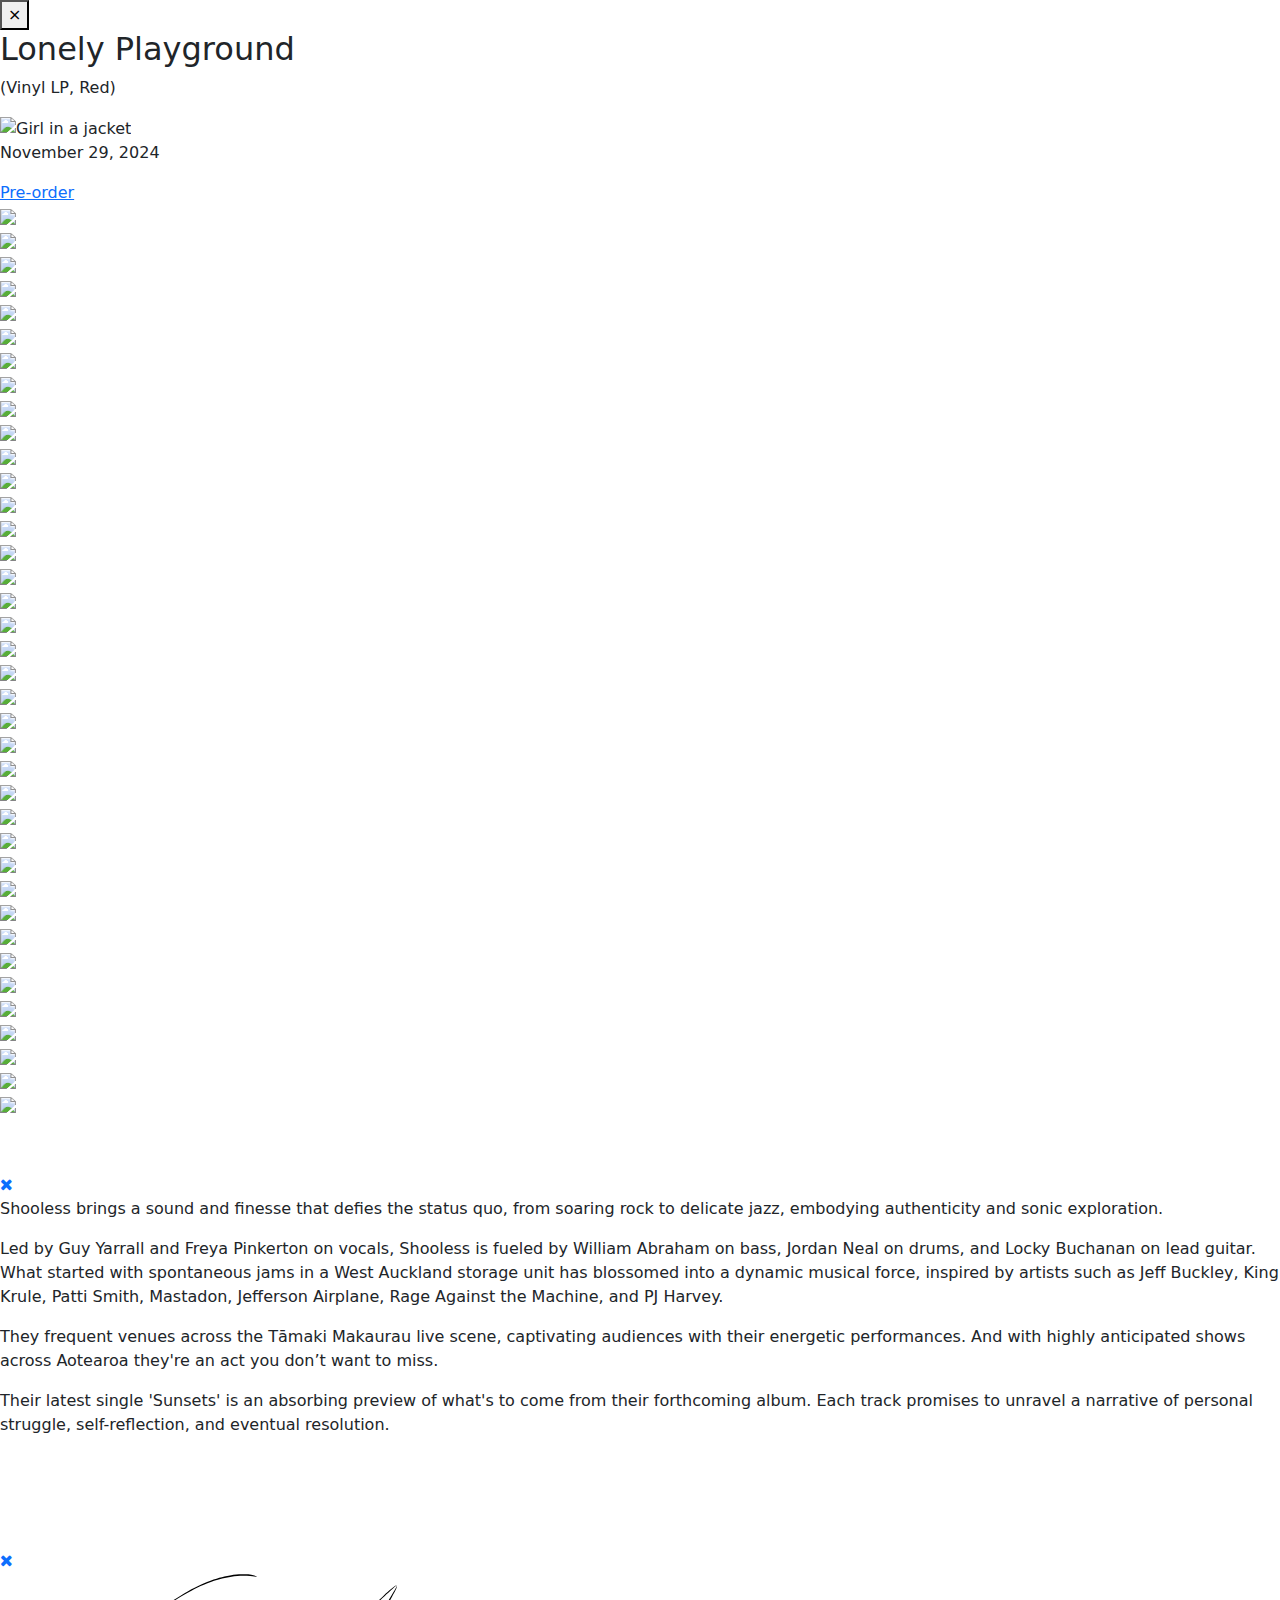
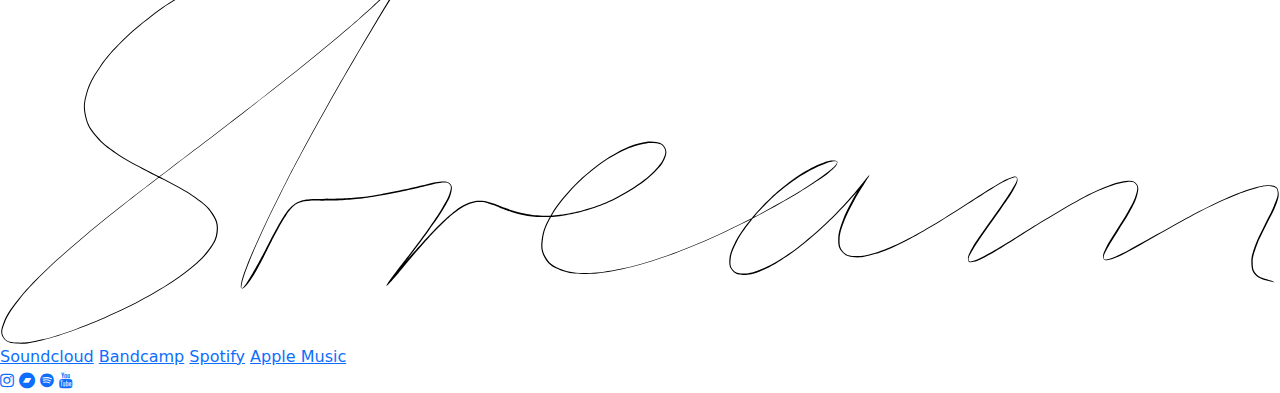
==== index.html @ 8b2c7d18 "Update index.html" ====
<!DOCTYPE html>
<html>

<head>
  <meta charset="utf-8">
  <meta name="viewport" content="width=device-width">
  <link rel="preload" as="image" href="assets/images/1.png/"/>
  <link rel="icon" type="image/x-icon" href="assets/favicon.ico">
  <title>SHOOLESS</title>
  <link href="https://cdn.jsdelivr.net/npm/bootstrap@5.3.3/dist/css/bootstrap.min.css" rel="stylesheet" integrity="sha384-QWTKZyjpPEjISv5WaRU9OFeRpok6YctnYmDr5pNlyT2bRjXh0JMhjY6hW+ALEwIH" crossorigin="anonymous">
  <link rel="stylesheet" href="https://use.typekit.net/zwz7jfz.css">

  <link rel="preload" href="assets/fonts/Blur-Light.woff" as="font" type="font/woff" crossorigin>
  <link rel="preload" href="assets/fonts/Magda-Light.woff" as="font" type="font/woff" crossorigin>
   <link rel="preload" href="assets/fonts/Magda-Regular.woff" as="font" type="font/woff" crossorigin>
  <link href="style.css" rel="stylesheet" type="text/css" />  <link href="scrollCue.css" rel="stylesheet" type="text/css" />
  <script src="https://ajax.googleapis.com/ajax/libs/jquery/1.11.3/jquery.min.js"></script>
  <link rel="stylesheet" href="https://cdnjs.cloudflare.com/ajax/libs/font-awesome/4.7.0/css/font-awesome.min.css">
  

</head>

<body>
  
  
  <main id="home">
    
    <div class="gradient" id="bg">
      <div class="popup">
        <button id="close">&times;</button>
        <h2>Lonely Playground</h2>
        <p>(Vinyl LP, Red)</p>
       
         
          <img src="https://i.ibb.co/zhg22vD/shooless-album.gif" alt="Girl in a jacket">
       <p>November 29, 2024</p>
        <a target="_blank" href="//flyingout.co.nz/products/shooless-lonely-playground-vinyl-lp-red">Pre-order</a>
    </div>

  <div id="gallery" onclick="off()"> <div class="masonry" data-cues="fadeIn">
     <div class="mItem">
       <img src="https://i.ibb.co/XxSFtz8/img55.jpg">
     </div>

     <div class="mItem">
       <img src="https://i.ibb.co/wgDfdRt/Copy-of-000046.jpg">
     </div>

     <div class="mItem">
       <img src="https://i.ibb.co/3TRYtvr/Copy-of-000065.jpg">
     </div>

     <div class="mItem">
       <img src="https://i.ibb.co/nCXF9Vc/img52.jpg">
     </div>


     <div class="mItem">
       <img src="https://i.ibb.co/yfmLkL7/img26.jpg">
     </div>

     <div class="mItem">
       <img src="https://i.ibb.co/k5f82JV/img54.jpg">
     </div>

     <div class="mItem">
       <img src="https://i.ibb.co/3pVPFyK/img14.jpg">
     </div>

     <div class="mItem">
       <img src="https://i.ibb.co/8cN0fqf/img2.jpg">
     </div>
     <div class="mItem">
       <img src="https://i.ibb.co/VQt4QXf/img50.jpg">
     </div>

     <div class="mItem">
       <img src="https://i.ibb.co/NTmv9bb/img5.jpg">
     </div>


     <div class="mItem">
       <img src="https://i.ibb.co/xC1Wwb3/img10.jpg">
     </div>

     <div class="mItem">
       <img src="https://i.ibb.co/VmfR4z0/img34.jpg">
     </div>
     <div class="mItem">
       <img src="https://i.ibb.co/ZXNPTKG/img53.jpg">
     </div>
     <div class="mItem">
       <img src="https://i.ibb.co/vhWSgY2/3941-E17-EC2862390-E7-EA24-E09-F3-C8-CAE-video-dashinit.gif">
     </div>

     <div class="mItem">
       <img src="https://i.ibb.co/0KW28PR/img4.jpg">
     </div>

     <div class="mItem">
       <img src="https://i.ibb.co/wcSmQ0F/img56.jpg">
     </div>

     <div class="mItem">
       <img src="https://i.ibb.co/1RJxH1t/img11.jpg">
     </div>

     <div class="mItem">
       <img src="https://i.ibb.co/mczpSG8/img8.jpg">
     </div>
     <div class="mItem">
       <img src="https://i.ibb.co/KNZvngt/img23.jpg">
     </div>

     <div class="mItem">
       <img src="https://i.ibb.co/7nw6vRs/img20.jpg">
     </div>

     <div class="mItem">
       <img src="https://i.ibb.co/jJsL0Ws/img24.jpg">
     </div>

     <div class="mItem">
       <img src="https://i.ibb.co/NYrPqFg/img7.jpg">
     </div>
     <div class="mItem">
       <img src="https://i.ibb.co/r6SpBzH/img44.jpg">
     </div>

     <div class="mItem">
       <img src="https://i.ibb.co/WFNL258/img32.jpg">
     </div>

     <div class="mItem">
       <img src="https://i.ibb.co/C1TcC4q/img22.jpg">
     </div>

     <div class="mItem">
       <img src="https://i.ibb.co/txdfh20/img16.jpg">
     </div>
     <div class="mItem">
       <img src="https://i.ibb.co/kg7ZXdt/img27.jpg">
     </div>

     <div class="mItem">
       <img src="https://i.ibb.co/jbL57W4/img3.jpg">
     </div>

     <div class="mItem">
       <img src="https://i.ibb.co/LvFNjFw/img33.jpg">
     </div>

     <div class="mItem">
       <img src="https://i.ibb.co/BKDJXRr/img30.jpg">
     </div>
     <div class="mItem">
       <img src="https://i.ibb.co/NFkkgdK/img37.png">
     </div>

     <div class="mItem">
       <img src="https://i.ibb.co/jgWDjnG/img28.jpg">
     </div>



     <div class="mItem">
       <img src="https://i.ibb.co/wYGLb66/img43.jpg">
     </div>

     <div class="mItem">
       <img src="https://i.ibb.co/TPpzKh4/img6.jpg">
     </div>
     <div class="mItem">
       <img src="https://i.ibb.co/fn9WV07/img19.jpg">
     </div>

     <div class="mItem">
       <img src="https://i.ibb.co/LgbWZMF/img18.jpg">
     </div>

     <div class="mItem">
       <img src="https://i.ibb.co/8st5Tgv/img31.jpg">
     </div>

     <div class="mItem">
       <img src="https://i.ibb.co/jzZvzHZ/img12.jpg">
     </div>

   </div></div>


  <nav class="navbar navbar-expand-md navbar-dark">
    <div class="container-fluid">
      <a class="navbar-brand d-md-none" href="#"onclick="off()">Shooless</a>
      
      <button class="navbar-toggler" type="button" data-bs-toggle="collapse" data-bs-target="#navbarNav" aria-controls="navbarNav" aria-expanded="false" aria-label="Toggle navigation">
        <span class="navbar-toggler-icon"></span>
      </button>
      <div class="collapse navbar-collapse" id="navbarNav">
        <ul class="navbar-nav mx-auto">
          <li class="nav-item">
            <a style="cursor:pointer"class="nav-link"onclick="openBio()">Bio</a>
          </li>
          
          <li class="nav-item">
            <a class="nav-link" href="music.html">Music</a>
          </li>
          <li class="nav-item">
            <a style="cursor:pointer"class="nav-link"onclick="openStream()">Stream</a>
          </li>
           <a class="navbar-brand d-none d-md-block" href="#"onclick="off()">Shooless</a>
          <li class="nav-item">
             <a style="cursor:pointer"class="nav-link"onclick="on()">Gallery</a>
          </li>
          <li class="nav-item">
            <a class="nav-link" target="_blank" href="https://ajgamlen.github.io/shooless-epk/">EPK</a>
          </li>
          <li class="nav-item">
            <a class="nav-link" href="mailto:shoolessband@gmail.com">Contact</a>
          </li>
        </ul>
      </div>
    </div>
  </nav>
   
    <div id="aboutSection" class="overlay" onclick="closeBio()">
      <a href="javascript:void(0)" class="closebtn" onclick="closeBio()"><i class="fa fa-times"></i></a>
 <div class="overlay-content">
       <p>Shooless brings a sound and finesse that defies the status quo, from soaring rock to delicate jazz, embodying authenticity and sonic exploration.</p> 
        <p>Led by Guy Yarrall and Freya Pinkerton on vocals, Shooless is fueled by William Abraham on bass, Jordan Neal on drums, and Locky Buchanan on lead guitar. What started with spontaneous jams in a West Auckland storage unit has blossomed into a dynamic musical force, inspired by artists such as Jeff Buckley, King Krule, Patti Smith, Mastadon, Jefferson Airplane, Rage Against the Machine, and PJ Harvey.</p> 
        <p>They frequent venues across the Tāmaki Makaurau live scene, captivating audiences with their energetic performances. And with highly anticipated shows across Aotearoa they're an act you don’t want to miss.</p>
       <p>Their latest single 'Sunsets' is an absorbing preview of what's to come from their forthcoming album. Each track promises to unravel a narrative of personal struggle, self-reflection, and eventual resolution.
</p><br><br><br><br>
      </div>
    </div>

     <div id="streamNav" class="stream">
       <a href="javascript:void(0)" class="closebtn" onclick="closeStream()"><i class="fa fa-times"></i></a>
         <div class="title"><?xml version="1.0" encoding="UTF-8"?>
         <svg id="canvas" xmlns="http://www.w3.org/2000/svg" viewBox="0 0 514.55 149.54">
           <defs>
           </defs>
           <path class="cls-1" d="M102.84,1.27c-.74-.2-1.66-.67-3.74-.72-2.08-.06-3.48-.18-6.65.44-3.18.62-5.23,1.01-9.23,2.66-4.01,1.65-6.27,2.86-10.8,5.59-4.52,2.72-7.18,4.47-11.83,8.03-4.64,3.57-7.29,5.71-11.41,9.81-4.11,4.09-6.26,6.44-9.16,10.67-2.9,4.23-4.17,6.5-5.33,10.48-1.16,3.99-1.25,5.93-.47,9.45s1.86,5.15,4.37,8.17c2.51,3.02,4.42,4.33,8.17,6.93,3.76,2.61,6.24,3.72,10.61,6.1,4.37,2.37,7.02,3.45,11.23,5.78,4.21,2.32,6.54,3.42,9.83,5.84,3.29,2.42,4.89,3.64,6.62,6.26,1.73,2.63,2.3,3.98,2.04,6.88-.26,2.9-.94,4.43-3.34,7.63-2.4,3.21-4.33,4.99-8.67,8.4-4.34,3.42-7.31,5.33-13.03,8.68-5.73,3.35-9.29,5.13-15.59,8.07-6.29,2.95-9.94,4.47-15.9,6.65-5.96,2.19-9.09,3.2-13.88,4.29-4.79,1.1-7.02,1.38-10.05,1.19s-4.15-.59-5.1-2.15c-.96-1.56-.85-2.73.31-5.64,1.17-2.91,2.31-4.85,5.5-8.91s5.46-6.52,10.44-11.4c4.98-4.88,8.12-7.59,14.45-13,6.34-5.42,10-8.34,17.23-14.08,7.23-5.74,11.27-8.74,18.93-14.62s11.77-8.94,19.38-14.77c7.61-5.84,11.51-8.82,18.65-14.4,7.15-5.58,10.74-8.39,17.07-13.5,6.32-5.11,9.38-7.66,14.56-12.04,5.18-4.38,7.57-6.51,11.33-9.87,3.76-3.35,5.47-5.11,7.48-6.89,2-1.79,2.49-2.45,2.56-2.03.06.41-.58,1.23-2.24,4.08-1.65,2.85-3.04,5.06-6.05,10.16s-5.1,8.59-9.01,15.33c-3.9,6.74-6.3,10.85-10.52,18.38-4.23,7.53-6.59,11.73-10.61,19.26-4.02,7.52-6.09,11.55-9.49,18.37-3.39,6.81-5,10.24-7.49,15.7s-3.55,7.91-4.96,11.58c-1.42,3.66-1.8,5-2.12,6.74-.32,1.74-.08,2.03.52,1.96s1.27-.75,2.48-2.33c1.2-1.58,2.09-3.01,3.55-5.58,1.47-2.57,2.29-4.38,3.79-7.26,1.49-2.89,2.29-4.55,3.7-7.17s2.08-3.93,3.35-5.93c1.27-1.99,1.76-2.82,2.99-4.07,1.24-1.25,1.75-1.58,3.2-2.17,1.44-.58,2.17-.59,4.03-.75,1.87-.15,2.89.01,5.29-.02,2.4-.03,3.77.01,6.7-.15,2.92-.15,4.63-.23,7.94-.61,3.32-.39,5.15-.7,8.63-1.31,3.49-.62,5.42-1.05,8.81-1.76,3.39-.72,5.18-1.16,8.15-1.82,2.97-.65,4.6-1.26,6.71-1.46,2.11-.21,3.03-.33,3.85.44.81.77.8,1.45.22,3.4-.59,1.94-1.39,3.34-3.15,6.31-1.77,2.97-3.21,5.02-5.68,8.55-2.47,3.52-4.16,5.72-6.68,9.06-2.51,3.34-4.03,5.16-5.9,7.65-1.88,2.48-2.73,3.61-3.49,4.77-.75,1.16-.78,1.42-.28,1.03.51-.39,1.22-1.13,2.81-2.97,1.59-1.84,2.8-3.45,5.14-6.22,2.35-2.77,3.89-4.63,6.59-7.62,2.7-2.99,4.25-4.74,6.9-7.32,2.66-2.58,4.02-3.84,6.38-5.59,2.37-1.74,3.43-2.37,5.45-3.15,2.03-.77,2.82-.81,4.68-.71,1.86.1,2.62.55,4.61,1.21,2,.66,2.97,1.3,5.36,2.1,2.39.8,3.67,1.35,6.58,1.9,2.91.55,4.54.83,7.99.85,3.44.03,5.38-.09,9.24-.73,3.86-.64,6.05-1.16,10.07-2.47,4.02-1.31,6.24-2.22,10.03-4.09,3.8-1.87,5.78-3.09,8.95-5.27,3.18-2.17,4.78-3.41,6.94-5.61,2.16-2.19,3.06-3.42,3.87-5.35.8-1.93.84-2.98.17-4.31-.68-1.33-1.47-1.96-3.54-2.34-2.08-.37-3.63-.39-6.83.47-3.21.85-5.3,1.65-9.18,3.81-3.87,2.16-6.26,3.78-10.2,6.98-3.93,3.2-6.16,5.3-9.47,9.03-3.3,3.74-4.99,5.9-7.07,9.64-2.08,3.75-2.88,5.79-3.33,9.09-.45,3.29-.29,4.94,1.08,7.39,1.37,2.45,2.62,3.53,5.77,4.86,3.15,1.32,5.28,1.72,9.96,1.78,4.69.07,7.57-.31,13.48-1.46,5.9-1.16,9.37-2.15,16.04-4.32,6.66-2.17,10.44-3.67,17.28-6.54,6.84-2.88,10.53-4.67,16.91-7.84,6.39-3.16,9.61-4.96,15-7.98,5.4-3.03,7.98-4.63,11.96-7.15,3.98-2.52,5.69-3.66,7.93-5.44,2.23-1.78,2.81-2.51,3.26-3.48.44-.97.08-1.26-1.02-1.37-1.09-.11-2.21,0-4.48.83-2.27.82-3.86,1.51-6.87,3.29-3,1.77-4.85,2.98-8.14,5.57-3.3,2.6-5.2,4.25-8.32,7.4-3.11,3.15-4.78,5.1-7.26,8.35-2.47,3.25-3.67,5.01-5.1,7.89-1.44,2.89-1.9,4.36-2.07,6.55-.17,2.19.14,3.2,1.24,4.41,1.1,1.22,2.06,1.62,4.26,1.67s3.67-.23,6.73-1.41,4.92-2.19,8.56-4.48c3.64-2.3,5.76-3.86,9.65-7.01,3.89-3.15,6.09-5.15,9.81-8.74,3.72-3.58,5.89-5.97,8.79-9.18,2.89-3.21,4.25-5.03,5.69-6.87,1.43-1.85,1.64-2.45,1.47-2.34-.17.11-1,.92-2.34,2.89-1.33,1.97-2.66,3.88-4.34,6.97-1.67,3.09-2.88,5.31-4.03,8.49-1.15,3.19-1.71,4.92-1.74,7.43-.03,2.5.27,3.65,1.59,5.09s2.38,1.95,5.02,2.11c2.63.16,4.38-.17,8.15-1.31,3.77-1.14,6.09-2.16,10.7-4.4,4.61-2.24,7.35-3.87,12.34-6.81,4.99-2.93,7.81-4.85,12.59-7.85,4.79-3,7.53-4.89,11.33-7.15,3.8-2.25,5.64-3.34,7.67-4.14,2.03-.81,2.38-.79,2.46.11s-.64,1.99-2.07,4.4c-1.43,2.41-2.86,4.41-5.09,7.64-2.23,3.23-3.89,5.37-6.06,8.52-2.17,3.15-3.5,4.88-4.79,7.24-1.29,2.36-1.8,3.45-1.67,4.56.14,1.11.61,1.37,2.37.98,1.76-.39,3.15-1.15,6.43-2.95,3.27-1.8,5.5-3.3,9.94-6.05s7.27-4.64,12.28-7.68,7.94-4.91,12.78-7.5c4.84-2.6,7.47-3.91,11.41-5.48,3.94-1.57,5.82-2.08,8.29-2.37,2.47-.29,3.27-.1,4.06.92.8,1.03.58,2.03-.07,4.21-.65,2.18-1.59,3.82-3.16,6.69-1.57,2.86-2.96,4.76-4.71,7.63-1.75,2.88-3,4.54-4.05,6.76-1.05,2.21-1.54,3.33-1.19,4.31.35.99.87,1.15,2.94.61s3.68-1.39,7.4-3.33c3.73-1.93,6.26-3.56,11.22-6.35,4.96-2.78,8.12-4.7,13.58-7.57,5.46-2.87,8.66-4.55,13.73-6.78s7.84-3.3,11.61-4.37c3.78-1.08,5.34-1.3,7.27-1.03,1.93.28,2.2.81,2.37,2.39.16,1.57-.48,2.86-1.54,5.48-1.05,2.62-2.23,4.47-3.72,7.61-1.5,3.14-2.68,5.05-3.74,8.11-1.07,3.06-1.67,4.69-1.58,7.17.09,2.48.37,3.72,2.02,5.23,1.65,1.51,4.96,1.92,6.23,2.33,1.27.4,1.3.23.12-.31-1.18-.54-4.44-.94-6.01-2.39-1.56-1.45-1.78-2.51-1.82-4.87-.04-2.36.56-3.95,1.64-6.95,1.07-2.99,2.25-4.89,3.74-8.03,1.5-3.14,2.74-4.97,3.75-7.66,1-2.68,1.54-4.08,1.26-5.77-.28-1.7-.64-2.35-2.66-2.7-2.03-.34-3.63-.1-7.44.98-3.82,1.09-6.57,2.2-11.64,4.45-5.08,2.25-8.28,3.93-13.76,6.8-5.47,2.86-8.64,4.77-13.61,7.52-4.98,2.75-7.55,4.33-11.26,6.25-3.71,1.92-5.32,2.71-7.29,3.33-1.98.62-2.37.62-2.58-.22-.21-.84.4-1.84,1.52-3.96,1.12-2.13,2.32-3.81,4.08-6.68,1.76-2.86,3.16-4.75,4.73-7.66,1.56-2.91,2.51-4.6,3.09-6.88.57-2.28.68-3.39-.23-4.53-.92-1.15-1.8-1.45-4.35-1.2-2.54.25-4.42.85-8.39,2.45-3.97,1.59-6.59,2.93-11.43,5.54-4.85,2.61-7.78,4.47-12.81,7.5-5.02,3.02-7.86,4.9-12.32,7.62-4.46,2.71-6.73,4.14-9.98,5.94-3.24,1.79-4.6,2.55-6.26,3.04-1.65.49-1.99.37-2-.6s.61-1.95,1.94-4.24c1.34-2.29,2.58-4.06,4.75-7.2,2.17-3.14,3.85-5.26,6.09-8.5,2.24-3.24,3.75-5.2,5.12-7.69,1.37-2.48,1.94-3.7,1.72-4.74-.21-1.04-.69-1.2-2.8-.46-2.11.74-3.94,1.89-7.75,4.16-3.81,2.27-6.52,4.19-11.3,7.2-4.78,3.01-7.6,4.93-12.59,7.85-4.98,2.91-7.73,4.53-12.33,6.74-4.6,2.21-6.94,3.18-10.67,4.29-3.73,1.1-5.43,1.36-7.97,1.24-2.54-.12-3.52-.51-4.73-1.84-1.22-1.32-1.44-2.39-1.35-4.79.1-2.4.64-4.09,1.81-7.2,1.17-3.12,2.39-5.31,4.04-8.39,1.65-3.07,2.98-4.96,4.2-7,1.22-2.03,1.88-2.95,1.88-3.18s-.36.25-1.87,2.03c-1.51,1.77-2.8,3.64-5.68,6.85s-5.01,5.62-8.72,9.2c-3.7,3.58-5.91,5.58-9.8,8.7-3.89,3.12-6.01,4.67-9.65,6.91-3.63,2.25-5.51,3.18-8.51,4.34-3,1.15-4.41,1.42-6.51,1.43-2.09,0-2.96-.29-3.97-1.39-1-1.1-1.25-2.01-1.04-4.1.2-2.09.64-3.51,2.06-6.35,1.41-2.84,2.56-4.61,5-7.84,2.45-3.23,4.11-5.19,7.21-8.31,3.11-3.13,5.01-4.77,8.31-7.32,3.29-2.54,5.17-3.69,8.16-5.41,2.99-1.73,4.58-2.34,6.78-3.21,2.2-.88,3.22-1.13,4.22-1.17,1.01-.05,1.32.12.81.95-.51.83-1.11,1.46-3.35,3.21-2.23,1.74-3.87,2.98-7.81,5.52-3.95,2.54-6.53,4.15-11.91,7.19s-8.6,4.84-14.98,8c-6.37,3.17-10.06,4.96-16.9,7.83-6.83,2.86-10.61,4.35-17.26,6.51-6.66,2.15-10.14,3.13-16.02,4.26s-8.76,1.47-13.4,1.39c-4.64-.09-6.72-.52-9.78-1.81-3.07-1.3-4.22-2.31-5.53-4.66-1.32-2.35-1.49-3.88-1.05-7.09s1.19-5.24,3.24-8.94c2.05-3.71,3.72-5.87,7.01-9.58,3.28-3.71,5.51-5.8,9.43-8.97,3.92-3.17,6.32-4.77,10.17-6.87,3.86-2.11,5.96-2.82,9.09-3.66,3.14-.83,4.62-.82,6.59-.53,1.97.29,2.69.79,3.29,1.98.6,1.18.53,2.12-.28,3.94-.82,1.82-1.69,3.01-3.82,5.16s-3.67,3.43-6.81,5.6c-3.14,2.17-5.11,3.4-8.88,5.26-3.77,1.86-5.98,2.76-9.97,4.06-4,1.29-6.18,1.79-10.01,2.41s-5.75.72-9.16.66c-3.4-.05-4.99-.37-7.87-.93-2.87-.57-4.11-1.11-6.49-1.89-2.37-.79-3.35-1.4-5.38-2.03-2.03-.64-2.84-1.06-4.77-1.15-1.94-.08-2.79-.04-4.89.74s-3.21,1.41-5.61,3.17c-2.4,1.77-3.73,3.08-6.41,5.67-2.67,2.6-4.21,4.35-6.94,7.33-2.73,2.97-4.33,4.79-6.7,7.55-2.37,2.75-3.63,4.32-5.15,6.22-1.51,1.91-2.06,2.78-2.41,3.29-.34.52-.18.36.7-.7.87-1.07,1.77-2.16,3.67-4.62,1.91-2.46,3.34-4.35,5.85-7.7,2.51-3.36,4.21-5.54,6.71-9.06,2.49-3.52,3.99-5.53,5.77-8.54,1.78-3,2.59-4.44,3.12-6.49.52-2.06.42-2.87-.51-3.78-.92-.9-1.93-.88-4.12-.75-2.18.13-3.81.76-6.79,1.41-2.99.66-4.75,1.15-8.13,1.87-3.39.73-5.31,1.15-8.79,1.75-3.48.61-5.3.91-8.61,1.26-3.3.36-4.99.4-7.91.53-2.91.13-4.27.09-6.67.14-2.4.05-3.43-.08-5.33.12-1.91.19-2.67.25-4.18.88-1.51.63-2.06,1-3.36,2.28-1.3,1.27-1.83,2.1-3.14,4.11-1.31,2.01-1.98,3.32-3.41,5.94-1.44,2.61-2.22,4.29-3.75,7.15-1.52,2.87-2.43,4.62-3.87,7.19-1.45,2.56-2.27,4-3.34,5.64-1.07,1.63-1.59,2.38-2.02,2.54-.44.15-.56-.07-.16-1.76.39-1.68.74-3.02,2.14-6.68,1.4-3.65,2.4-6.13,4.87-11.59,2.46-5.46,4.06-8.9,7.45-15.71,3.38-6.82,5.45-10.85,9.47-18.37,4.02-7.53,6.38-11.73,10.62-19.25,4.24-7.52,6.64-11.62,10.57-18.35,3.93-6.73,6.04-10.2,9.08-15.28,3.05-5.08,4.53-7.23,6.14-10.12,1.61-2.9,2.11-3.83,1.9-4.35-.2-.52-.85,0-2.92,1.74s-3.68,3.59-7.42,6.97c-3.74,3.37-6.11,5.52-11.28,9.92-5.16,4.39-8.22,6.94-14.53,12.06-6.32,5.11-9.91,7.93-17.05,13.51-7.14,5.59-11.05,8.57-18.65,14.4-7.61,5.83-11.71,8.9-19.38,14.77-7.66,5.88-11.7,8.88-18.94,14.61-7.24,5.74-10.91,8.65-17.26,14.06-6.35,5.4-9.5,8.1-14.51,12.97-5.01,4.87-7.3,7.3-10.54,11.37-3.23,4.07-4.46,5.99-5.62,8.98-1.16,3-1.19,4.31-.15,5.99,1.04,1.68,2.25,2.18,5.35,2.41,3.1.22,5.34-.15,10.16-1.28,4.81-1.12,7.94-2.14,13.91-4.34,5.96-2.2,9.61-3.72,15.92-6.67,6.31-2.95,9.87-4.71,15.62-8.06,5.74-3.34,8.72-5.24,13.1-8.66,4.38-3.42,6.34-5.18,8.79-8.44,2.45-3.25,3.19-4.84,3.45-7.85.27-3-.34-4.47-2.11-7.17-1.77-2.71-3.43-3.91-6.76-6.35-3.33-2.45-5.66-3.53-9.88-5.86-4.23-2.33-6.88-3.4-11.24-5.78-4.35-2.37-6.83-3.49-10.56-6.08-3.72-2.59-5.61-3.9-8.08-6.87-2.48-2.96-3.52-4.53-4.3-7.98-.77-3.45-.7-5.32.44-9.25,1.14-3.93,2.38-6.19,5.25-10.39,2.88-4.21,5.02-6.55,9.11-10.63,4.1-4.08,6.75-6.22,11.39-9.77,4.64-3.55,7.3-5.28,11.82-7.97s6.79-3.88,10.77-5.47c3.99-1.59,6.03-1.9,9.17-2.5,3.14-.6,4.47-.48,6.52-.49,2.05-.02,2.96.37,3.71.4.75.04.78-.06.04-.25"/>
         </svg></div>
        <div class="stream-content">
          <a target="_blank" href="https://on.soundcloud.com/QHtLLLejSaa7tQf58">Soundcloud</a>
          <a target="_blank" href="https://shooless.bandcamp.com/album/shooless">Bandcamp</a>
          <a target="_blank" href="https://open.spotify.com/artist/5p2oEckUmp90qHxlA7S04Q?si=4j9NUP-GSZO93ibpaSeKpw">Spotify</a>
           <a target="_blank" href="https://music.apple.com/nz/artist/shooless/1618035089">Apple Music</a> 
       </div>
     </div>
   
     



  <div class="footer">
    <div class="center">
      <div class="icon-bar">
        <a target="_blank" href="https://www.instagram.com/shooless_band/"><i class="fa fa-instagram"></i></a>
        <a target="_blank" href="https://shooless.bandcamp.com/album/shooless"><i class="fa fa-bandcamp"></i></a>
        <a target="_blank" href="https://open.spotify.com/artist/5p2oEckUmp90qHxlA7S04Q?si=4j9NUP-GSZO93ibpaSeKpw"><i class="fa fa-spotify"></i></a>
        <a target="_blank" href="https://youtube.com/channel/UCSiPMPhBcKuW6uEUSa3tvvQ?si=33OEuWdebHv86dBB"><i class="fa fa-youtube"></i></a>
      </div>
    </div>
  </div>  </div>
    </main>
  <script src="js/script.js"></script>
  <script src="https://cdn.jsdelivr.net/npm/bootstrap@5.3.3/dist/js/bootstrap.bundle.min.js" integrity="sha384-YvpcrYf0tY3lHB60NNkmXc5s9fDVZLESaAA55NDzOxhy9GkcIdslK1eN7N6jIeHz" crossorigin="anonymous"></script>
  <script src="https://ajax.googleapis.com/ajax/libs/jquery/3.0.0/jquery.min.js"></script>
  <script src="js/jquery.ripples.js"></script>
  <script src="js/scrollCue.min.js"></script>
  <script>scrollCue.init();</script>
  <script type="text/javascript">
    window.addEventListener("load", function(){
        setTimeout(
            function open(event){
                document.querySelector(".popup").style.display = "block";
            },
            1000 
        )
    });
    
         
    
    document.querySelector("#close").addEventListener("click", function(){
        document.querySelector(".popup").style.display = "none";
    });
        </script>
  
</body>

</html>
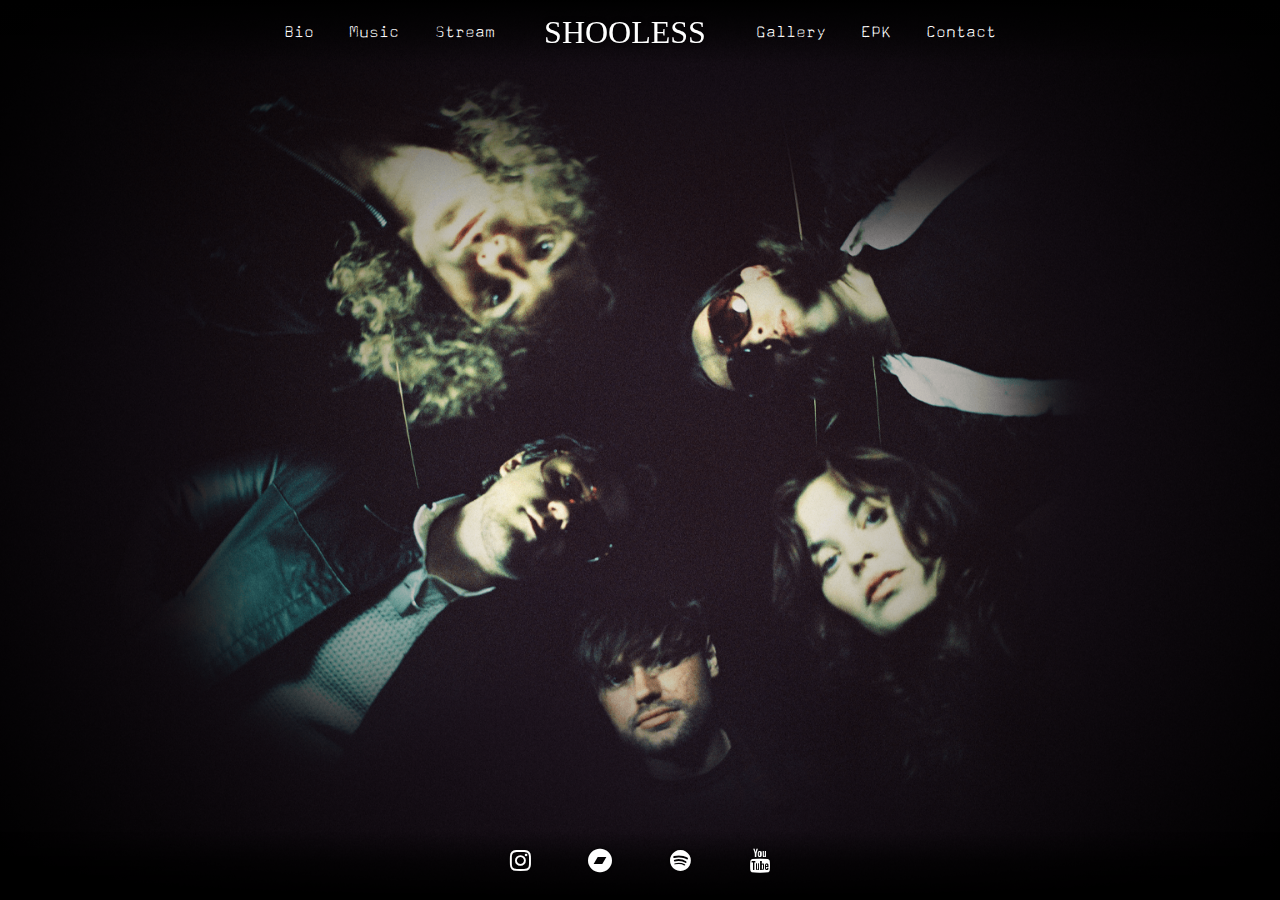
==== commit c7194c90: "Update index.html" ====
--- a/index.html
+++ b/index.html
@@ -8,6 +8,7 @@
   <link rel="icon" type="image/x-icon" href="assets/favicon.ico">
   <title>SHOOLESS</title>
   <link href="https://cdn.jsdelivr.net/npm/bootstrap@5.3.3/dist/css/bootstrap.min.css" rel="stylesheet" integrity="sha384-QWTKZyjpPEjISv5WaRU9OFeRpok6YctnYmDr5pNlyT2bRjXh0JMhjY6hW+ALEwIH" crossorigin="anonymous">
+  <link href="https://db.onlinewebfonts.com/c/af2b17049e12f8eaf2c9736e6949236a?family=Biro+Script+Plus+US" rel="stylesheet" type="text/css"/>
   <link rel="stylesheet" href="https://use.typekit.net/zwz7jfz.css">
 
   <link rel="preload" href="assets/fonts/Blur-Light.woff" as="font" type="font/woff" crossorigin>
@@ -24,9 +25,10 @@
   
   
   <main id="home">
+  
     
     <div class="gradient" id="bg">
-      <div class="popup">
+      <!-- <div class="popup">
         <button id="close">&times;</button>
         <h2>Lonely Playground</h2>
         <p>(Vinyl LP, Red)</p>
@@ -35,7 +37,40 @@
           <img src="https://i.ibb.co/zhg22vD/shooless-album.gif" alt="Girl in a jacket">
        <p>November 29, 2024</p>
         <a target="_blank" href="//flyingout.co.nz/products/shooless-lonely-playground-vinyl-lp-red">Pre-order</a>
-    </div>
+    </div> -->
+    <nav class="navbar navbar-expand-md navbar-dark">
+      <div class="container-fluid">
+        <a class="navbar-brand d-md-none" href="#"onclick="off()">Shooless</a>
+        
+        <button class="navbar-toggler" type="button" data-bs-toggle="collapse" data-bs-target="#navbarNav" aria-controls="navbarNav" aria-expanded="false" aria-label="Toggle navigation">
+          <span class="navbar-toggler-icon"></span>
+        </button>
+        <div class="collapse navbar-collapse" id="navbarNav">
+          <ul class="navbar-nav mx-auto">
+            <li class="nav-item">
+              <a style="cursor:pointer"class="nav-link"onclick="openBio()">Bio</a>
+            </li>
+            
+            <li class="nav-item">
+              <a class="nav-link" href="music.html">Music</a>
+            </li>
+            <li class="nav-item">
+              <a style="cursor:pointer"class="nav-link"onclick="openStream()">Stream</a>
+            </li>
+             <a class="navbar-brand d-none d-md-block" href="#"onclick="off()">Shooless</a>
+            <li class="nav-item">
+               <a style="cursor:pointer"class="nav-link"onclick="on()">Gallery</a>
+            </li>
+            <li class="nav-item">
+              <a class="nav-link" target="_blank" href="https://ajgamlen.github.io/shooless-epk/">EPK</a>
+            </li>
+            <li class="nav-item">
+              <a class="nav-link" href="mailto:shoolessband@gmail.com">Contact</a>
+            </li>
+          </ul>
+        </div>
+      </div>
+    </nav>
 
   <div id="gallery" onclick="off()"> <div class="masonry" data-cues="fadeIn">
      <div class="mItem">
@@ -189,47 +224,12 @@
    </div></div>
 
 
-  <nav class="navbar navbar-expand-md navbar-dark">
-    <div class="container-fluid">
-      <a class="navbar-brand d-md-none" href="#"onclick="off()">Shooless</a>
-      
-      <button class="navbar-toggler" type="button" data-bs-toggle="collapse" data-bs-target="#navbarNav" aria-controls="navbarNav" aria-expanded="false" aria-label="Toggle navigation">
-        <span class="navbar-toggler-icon"></span>
-      </button>
-      <div class="collapse navbar-collapse" id="navbarNav">
-        <ul class="navbar-nav mx-auto">
-          <li class="nav-item">
-            <a style="cursor:pointer"class="nav-link"onclick="openBio()">Bio</a>
-          </li>
-          
-          <li class="nav-item">
-            <a class="nav-link" href="music.html">Music</a>
-          </li>
-          <li class="nav-item">
-            <a style="cursor:pointer"class="nav-link"onclick="openStream()">Stream</a>
-          </li>
-           <a class="navbar-brand d-none d-md-block" href="#"onclick="off()">Shooless</a>
-          <li class="nav-item">
-             <a style="cursor:pointer"class="nav-link"onclick="on()">Gallery</a>
-          </li>
-          <li class="nav-item">
-            <a class="nav-link" target="_blank" href="https://ajgamlen.github.io/shooless-epk/">EPK</a>
-          </li>
-          <li class="nav-item">
-            <a class="nav-link" href="mailto:shoolessband@gmail.com">Contact</a>
-          </li>
-        </ul>
-      </div>
-    </div>
-  </nav>
+
    
     <div id="aboutSection" class="overlay" onclick="closeBio()">
       <a href="javascript:void(0)" class="closebtn" onclick="closeBio()"><i class="fa fa-times"></i></a>
  <div class="overlay-content">
-       <p>Shooless brings a sound and finesse that defies the status quo, from soaring rock to delicate jazz, embodying authenticity and sonic exploration.</p> 
-        <p>Led by Guy Yarrall and Freya Pinkerton on vocals, Shooless is fueled by William Abraham on bass, Jordan Neal on drums, and Locky Buchanan on lead guitar. What started with spontaneous jams in a West Auckland storage unit has blossomed into a dynamic musical force, inspired by artists such as Jeff Buckley, King Krule, Patti Smith, Mastadon, Jefferson Airplane, Rage Against the Machine, and PJ Harvey.</p> 
-        <p>They frequent venues across the Tāmaki Makaurau live scene, captivating audiences with their energetic performances. And with highly anticipated shows across Aotearoa they're an act you don’t want to miss.</p>
-       <p>Their latest single 'Sunsets' is an absorbing preview of what's to come from their forthcoming album. Each track promises to unravel a narrative of personal struggle, self-reflection, and eventual resolution.
+       <p>After making waves throughout the Tamaki Makaurau music scene with their latest singles, 'Ignorant Bliss', 'Lonely Playground', and 'Sunsets, SHOOLESS finally lift the lid on their debut album, Lonely Playground. Their record spans visceral alternative rock right through to uplifting indie groove. Each track promises to unravel a narrative of personal struggle, self-reflection, and eventual resolution. </p>
 </p><br><br><br><br>
       </div>
     </div>
@@ -271,7 +271,7 @@
   <script src="js/jquery.ripples.js"></script>
   <script src="js/scrollCue.min.js"></script>
   <script>scrollCue.init();</script>
-  <script type="text/javascript">
+  <!-- <script type="text/javascript">
     window.addEventListener("load", function(){
         setTimeout(
             function open(event){
@@ -286,7 +286,23 @@
     document.querySelector("#close").addEventListener("click", function(){
         document.querySelector(".popup").style.display = "none";
     });
-        </script>
+        </script> -->
+        <script type="text/javascript">
+          window.addEventListener("load", function(){
+              setTimeout(
+                  function open(event){
+                      document.querySelector(".bio").style.display = "block";
+                  },
+                  1000 
+              )
+          });
+          
+               
+          
+          document.querySelector("#close").addEventListener("click", function(){
+              document.querySelector(".bio").style.display = "none";
+          });
+              </script>
   
 </body>
 
--- a/style.css
+++ b/style.css
@@ -0,0 +1,533 @@
+html {
+  height: 100%;
+  width: 100%;
+}
+* {
+  margin: 0;
+  padding: 0;
+  box-sizing: border-box;
+}
+
+/* Blur Font */
+
+@font-face {
+  font-family: "Blur";
+  src: url("assets/fonts/Blur-Light.woff");
+  font-weight: light;
+}
+
+@font-face {
+  font-family: "Blur-Medium";
+  src: url("assets/fonts/Blur-Medium.woff");
+  font-weight: normal;
+}
+
+@font-face {
+  font-family: "Blur-Bold";
+  src: url("assets/fonts/Blur-Bold.woff");
+  font-weight: bold;
+}
+
+/* Magda Font */
+
+@font-face {
+  font-family: "Magda-Thin";
+  src: url("assets/fonts/Magda-Thin.woff");
+  font-weight: lighter;
+}
+
+@font-face {
+  font-family: "Magda-Light";
+  src: url("assets/fonts/Magda-Light.woff");
+  font-weight: light;
+}
+
+@font-face {
+  font-family: "Magda";
+  src: url("assets/fonts/Magda-Regular.woff");
+   font-weight: light;
+}
+
+@font-face {
+  font-family: "Magda-Cameo";
+  src: url("assets/fonts/Magda-Cameo.woff");
+  font-weight: normal;
+}
+
+@font-face {
+  font-family: "Magda-Trash";
+  src: url("assets/fonts/Magda-Trash.woff");
+  font-weight: normal;
+}
+
+
+body{
+  height: 100vh;
+  margin: 0;
+  font-family: "Magda-Light";
+  background-color: black;
+  
+}
+.sticky {
+  position: fixed;
+  top: 0;
+  width: 100%;
+  z-index: 100;
+  background: rgb(0, 0, 0);
+  background: linear-gradient(0deg, rgba(0, 0, 0, 0) 0%, rgba(0, 0, 0, 0.8) 57%, rgba(0, 0, 0, 1) 100%);
+}
+
+
+#home {
+  top: 0;
+  left: 0;
+  margin: 0;
+  background-image: url("assets/images/1.png");
+  background-size: cover;
+  background-repeat: no-repeat;
+  background-position: 50% 50%;
+  background-attachment: fixed;
+  width: 100vw;
+  height: 100vh;
+  overflow: hidden;
+}
+#bg {
+  height: 100vh;
+  width: 100vw;
+
+  background-size: cover;
+  background-repeat: no-repeat;
+  background-position: 50% 50%;
+  background-attachment: fixed;
+}
+
+.gradient {
+  background: radial-gradient(circle, rgba(34, 25, 42, 0) 17%, rgba(0, 0, 0, 1) 100%);
+  background-size: cover;
+  margin-top: 0;
+}
+
+
+.navbar{
+  background: rgb(0, 0, 0);
+  background: linear-gradient(0deg, rgba(0, 0, 0, 0) 0%, rgba(0, 0, 0, 0.6237088585434174) 57%, rgba(0, 0, 0, 1) 100%);
+}
+.navbar-toggler:focus {
+  border: 0 !important;
+  box-shadow: none !important;   
+}
+
+.navbar-toggler {
+   border: 0 !important;
+}
+
+.navbar-toggler-icon {
+  display:inline-block;
+  font:normal normal normal 14px/1 FontAwesome;
+  font-size:inherit;
+  text-rendering:auto;
+  background-image:none;
+  -webkit-font-smoothing:antialiased;
+  -moz-osx-font-smoothing:grayscale;
+}
+
+.navbar-toggler-icon:before {
+  content:"\f0c9";
+  color: #fff;
+}
+
+.navbar-toggler[aria-expanded=true] .navbar-toggler-icon:before {
+  content:"\f00d";
+  color: #fff;
+}
+
+.navbar-brand {
+  font-family: "Blur";
+  font-weight: light;
+  text-transform: uppercase;
+  font-size: 2em;
+  filter: blur(0px);
+  transition: all 0.5s;
+  z-index: 100;
+  text-shadow: 0px 0px 5px rgba(0, 0, 0, 1);
+}
+.navbar-brand:hover {
+  filter: blur(2px);
+  cursor: pointer;
+}
+.navbar-nav {
+  align-items: center;
+   margin-top: 15%;
+}
+.navbar .navbar-nav .nav-link {
+  color: #fff;
+  font-size: 1.1em;
+  padding: 0.5em 1em;
+}
+.navbar .navbar-nav .nav-link:hover {
+  color: rgba(255, 255, 255, 0.5);
+  cursor: pointer;
+}
+@media screen and (min-width: 768px) {
+  .navbar-nav {
+     margin-top: 0;
+  }
+  .navbar-brand {
+    margin-right: 0;
+    padding: 0 1em;
+  }
+}
+.title {
+margin: auto;
+width: 40%;
+/* padding: 10px; */
+  padding-top: 100px;
+  display: flex;
+  justify-content: center;
+}
+.title svg{
+  width: 40%;
+    fill: #ffffff;
+    stroke: #ffffff;
+}
+@media screen and (max-width: 800px) {
+  .title {
+  width: 100%;
+     padding-top: 100px;
+  }
+}
+
+
+/* ABOUT */
+
+.overlay {
+  height: 100%;
+  width: 100%;
+  display: none;
+  position: fixed;
+  overflow: auto;
+  z-index: 1;
+  top: 0;
+  left: 0;
+  background-color: rgba(0,0,0, 0.9);
+  opacity: 0;
+  -webkit-backdrop-filter: blur(3px);
+  backdrop-filter: blur(3px);
+  transition: opacity 0.5s ease;
+}
+
+.overlay-content {
+  position: relative;
+  top: 15%;
+  width: 100%;
+  text-align: center;
+  margin-top: 30px;
+}
+.overlay img {
+  display: block;
+  margin-left: auto;
+  margin-right: auto;
+}
+
+.overlay p {
+  margin: auto;
+  /* text-align: left; */
+  width: 50%;
+  padding: 10px;
+  color: #818181;
+  font-family: "Magda";
+  font-size: 0.9rem;
+  /* transition: 0.3s; */
+}
+.overlay h3{
+  font-family: "Blur";
+  font-weight: light;
+  color: white;
+  /* font-size: 1em; */
+}
+
+.overlay .closebtn {
+  position: absolute;
+  top: 18px;
+  right: 30px;
+  font-size: 1.3em;
+  color: white;
+   transition: color 0.5s ease;
+   
+}
+.overlay .closebtn:hover {
+   color: #818181;
+}
+
+@media screen and (max-width: 800px) {
+  .overlay p {
+    width: 90%;
+}
+  .overlay-content {
+    top: 15%;
+     /* text-align: left; */
+  }
+}
+
+/* STREAM */
+
+.stream {
+  height: 0%;
+  width: 100%;
+  position: fixed;
+  z-index: 1;
+  top: 0;
+  left: 0;
+  background-color: rgb(0,0,0);
+  background-color: rgba(0,0,0, 0.9);
+  overflow-y: hidden;
+  -webkit-backdrop-filter: blur(3px);
+  backdrop-filter: blur(3px);
+  transition: 0.5s;
+}
+
+.stream-content {
+  position: absolute;
+  top: 25%;
+  width: 100%;
+  text-align: center;
+  margin-top: 30px;
+}
+
+.stream-content a {
+  text-decoration: none;
+color: white;
+  display: block;
+  transition: 0.3s;
+  font-family:"Blur";
+  font-size: 1.1em;
+  padding: 0.5em 1em;
+}
+
+.stream-content a:hover, .stream-content a:focus {
+  color: #818181;
+}
+
+.stream .closebtn {
+  position: absolute;
+  top: 18px;
+  right: 30px;
+  font-size: 1.3em;
+  color: white;
+   transition: color 0.5s ease;
+}
+.stream .closebtn:hover {
+   color: #818181;
+}
+
+/* GALLERY */
+
+.responsive-iframe {
+  position: absolute;
+  top: 0;
+  left: 0;
+  bottom: 0;
+  right: 0;
+  width: 100%;
+  height: 100%;
+  border: none;
+  pointer-events: none;
+
+}
+
+#gallery {
+  position: fixed;
+  overflow: auto;
+  width: 100vw;
+  height: 100vh;
+  top: 0;
+  left: 0;
+  right: 0;
+  bottom: 0;
+  -webkit-backdrop-filter: blur(3px);
+  backdrop-filter: blur(3px);
+  transition: display 0.5s ease;
+  background-color: rgba(0,0,0,0.9);
+  z-index: 2;
+  cursor: pointer;
+  opacity: 0;
+  transition: opacity 1s ease-in-out;
+  display: none;
+}
+#gallery.show {
+  display: block;
+  opacity: 1;
+}
+
+img {
+  width: 100%;
+}
+
+
+.masonry {
+  column-count: 4;
+  column-gap: 16px;
+}
+
+.masonry .mItem {
+  display: inline-block;
+  margin-bottom: 16px;
+  width: 100%;
+   filter: contrast(100%) grayscale(100%);
+}
+
+@media (max-width: 1199px) {
+  .masonry {
+    column-count: 4;
+  }
+}
+
+@media (max-width: 991px) {
+  .masonry {
+    column-count: 3;
+  }
+}
+
+@media (max-width: 767px) {
+  .masonry {
+    column-count: 2;
+  }
+}
+
+@media (max-width: 600px) {
+  .masonry {
+    column-count: 1;
+  }
+}
+
+/* FOOTER */
+
+.footer {
+  position: fixed;
+  left: 0;
+  bottom: 0;
+  width: 100%;
+  /* height: 50px; */
+  background: rgb(0, 0, 0);
+  background: linear-gradient(0deg, rgba(0, 0, 0, 1) 0%, rgba(0, 0, 0, 0.6237088585434174) 57%, rgba(0, 0, 0, 0) 100%);
+  color: #f2f2f2;
+  /* background-color: green; */
+  text-align: center;
+  /* mix-blend-mode: screen; */
+  /* background-color: rgb(0,0,0); */
+  z-index: 100;
+}
+
+/* .footer a {
+  float: left;
+  color: #32ff24;
+  text-align: center;
+  padding: 14px 16px;
+  text-decoration: none;
+  font-size: 1em;
+
+} */
+
+.footer-right {
+  float: right;
+}
+
+.center {
+  margin: auto;
+  width: 25%;
+  /* border: 3px solid #73AD21; */
+  /* background-color: red; */
+
+}
+
+.icon-bar {
+  width: 100%;
+  padding-bottom: 0.5rem;
+  /* background-color: #555; */
+  overflow: auto;
+}
+
+.icon-bar a {
+  float: left;
+  width: 25%;
+  text-align: center;
+  padding: 12px 0;
+  transition: all 0.3s ease;
+  color: #ffffff;
+  font-size: 1.5em;
+  text-shadow: 0px 0px 5px rgba(0, 0, 0, 1);
+  filter: blur(0px);
+  transition: all 0.5s;
+}
+
+.icon-bar a:hover {
+  filter: blur(2px);
+  cursor: pointer;
+}
+
+@media screen and (max-width: 600px) {
+  .center {
+    width: 50%;
+  }
+}
+.popup{
+  background-color: #ffffff;
+  width: 420px;
+  padding: 30px 40px;
+  position: absolute;
+  transform: translate(-50%,-50%);
+  left: 50%;
+  top: 50%;
+  /* border-radius: 8px; */
+  display: none; 
+  text-align: center;
+}
+    .popup img{
+      display: block;
+margin-left: auto;
+margin-right: auto;
+width: 80%;
+    }
+.popup button{
+  display: block;
+  margin:  0 0 20px auto;
+  background-color: transparent;
+  font-size: 30px;
+
+
+  border-radius: 100%;
+  width: 40px;
+  height: 40px;
+  border: none;
+  outline: none;
+  cursor: pointer;
+  filter:blur(0px);
+  transition: 0.3s;
+}
+.popup button:hover{
+  filter:blur(3px);
+}
+.popup h2{
+margin-top: -20px;
+font-family:"Blur";
+font-size: 1.5em;
+}
+.popup a{
+  display: block;
+  width: 150px;
+  position: relative;
+  margin: 10px auto;
+  text-align: center;
+  background-color: black;
+  /* border-radius: 20px; */
+  color: #ffffff;
+  text-decoration: none;
+  padding: 8px 0;
+  filter:blur(0px);
+  transition: 0.3s;
+}
+.popup a:hover{
+  filter:blur(3px);
+}
+
+
